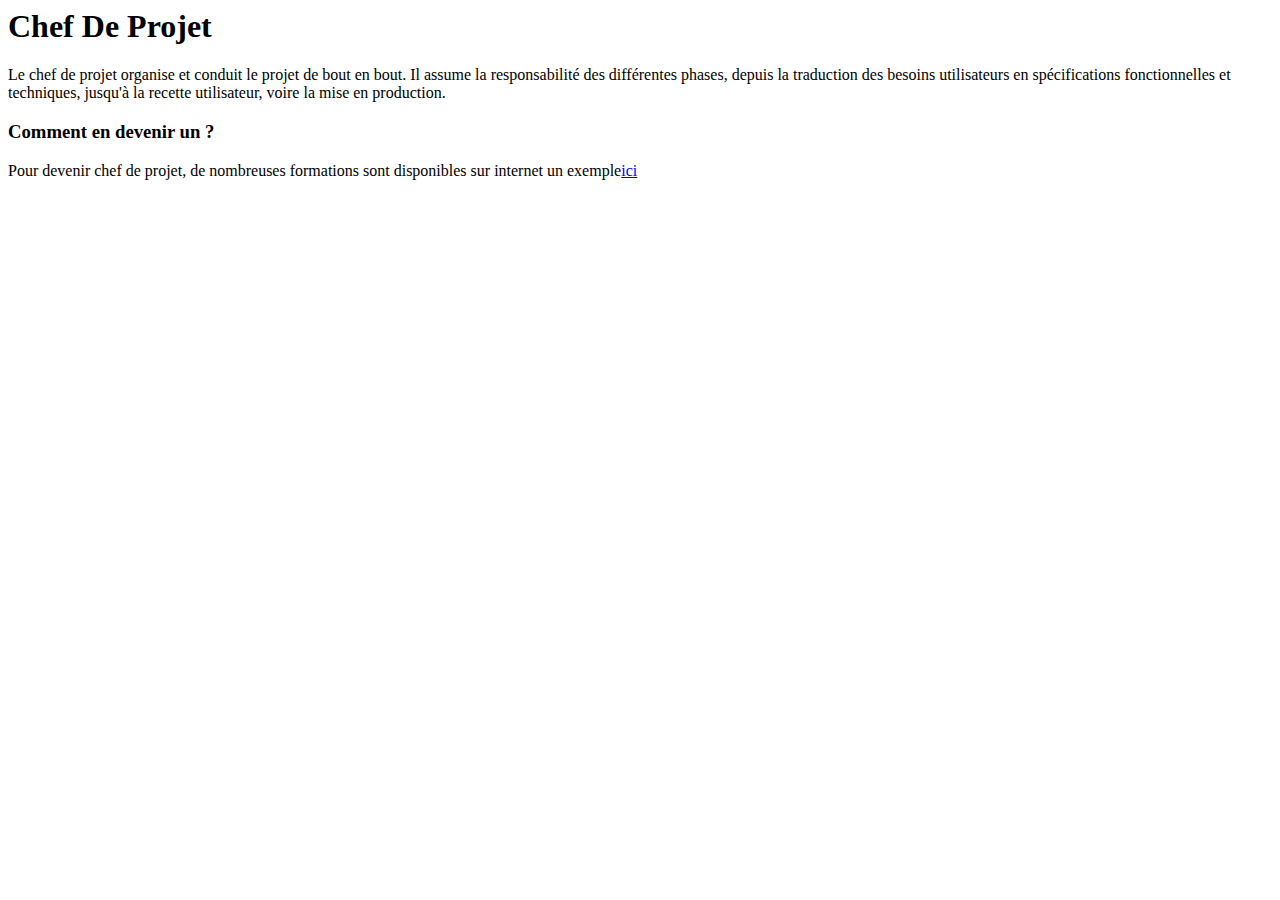
==== pages/chefDeProjet.htm @ 6572b9e0 "Ajout de nouvelles pages" ====
<head>
<title>Chef De Projet</title>
</head>
<body>
    <div class="title 3">
<h1>Chef De Projet</h1>
</div>
<p>Le chef de projet organise et conduit le projet de bout en bout. Il assume la responsabilité des différentes phases, depuis la traduction des besoins utilisateurs en spécifications fonctionnelles et techniques, jusqu'à la recette utilisateur, voire la mise en production.</p>
<h3>Comment en devenir un ?</h3>
<p>Pour devenir chef de projet, de nombreuses formations sont disponibles sur internet un exemple<a href="https://www.admission.eemi.com/bachelor-web-development" target="_blank">ici</a></p>
</body>
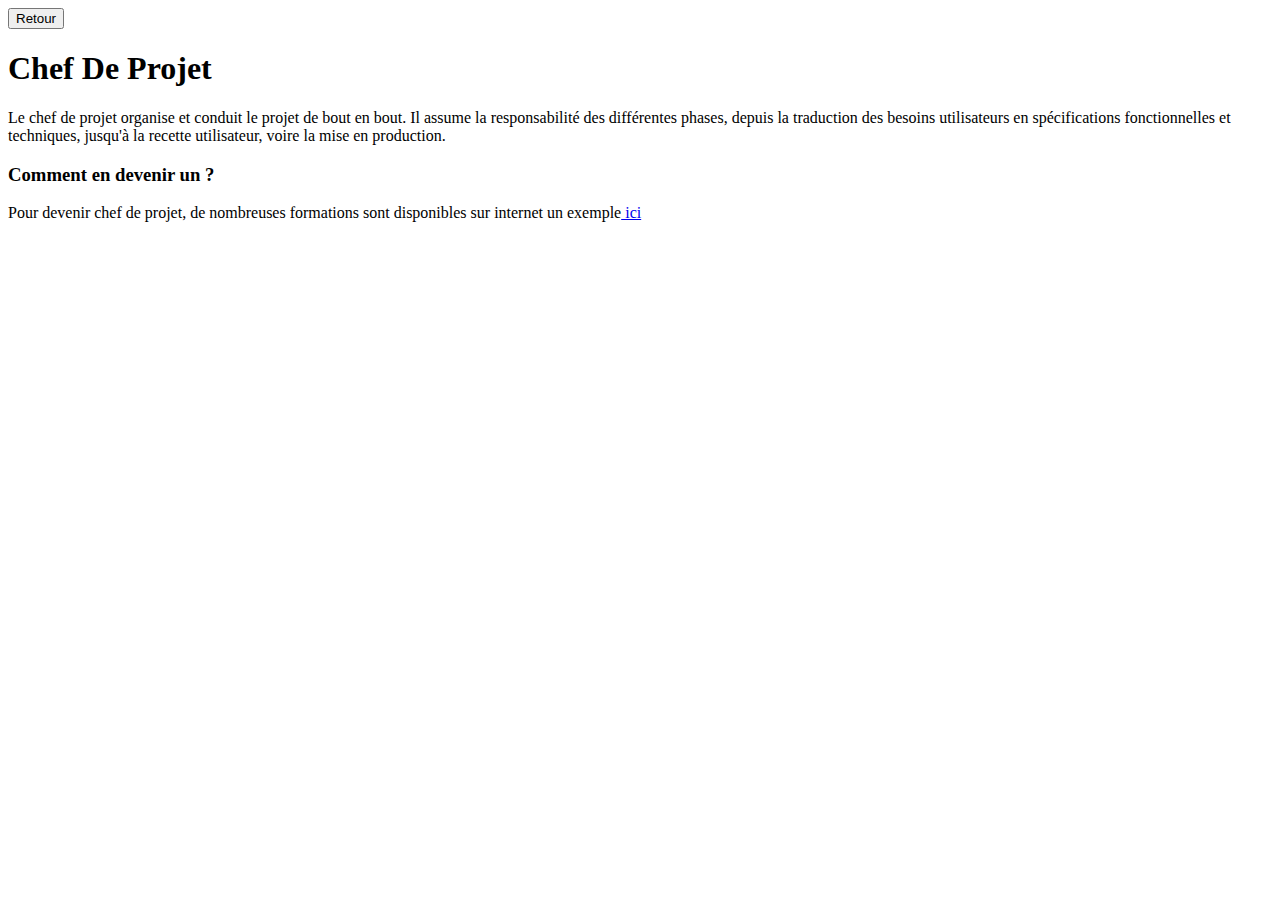
==== commit fcc75a83: "Add files via upload" ====
--- a/pages/chefDeProjet.htm
+++ b/pages/chefDeProjet.htm
@@ -3,10 +3,11 @@
 <title>Chef De Projet</title>
 </head>
 <body>
+    <button onclick="location.href='../index.htm'">Retour</button>
     <div class="title 3">
 <h1>Chef De Projet</h1>
 </div>
 <p>Le chef de projet organise et conduit le projet de bout en bout. Il assume la responsabilité des différentes phases, depuis la traduction des besoins utilisateurs en spécifications fonctionnelles et techniques, jusqu'à la recette utilisateur, voire la mise en production.</p>
 <h3>Comment en devenir un ?</h3>
-<p>Pour devenir chef de projet, de nombreuses formations sont disponibles sur internet un exemple<a href="https://www.admission.eemi.com/bachelor-web-development" target="_blank">ici</a></p>
+<p>Pour devenir chef de projet, de nombreuses formations sont disponibles sur internet un exemple<a href="https://www.admission.eemi.com/bachelor-web-development" target="_blank"> ici </a></p>
 </body>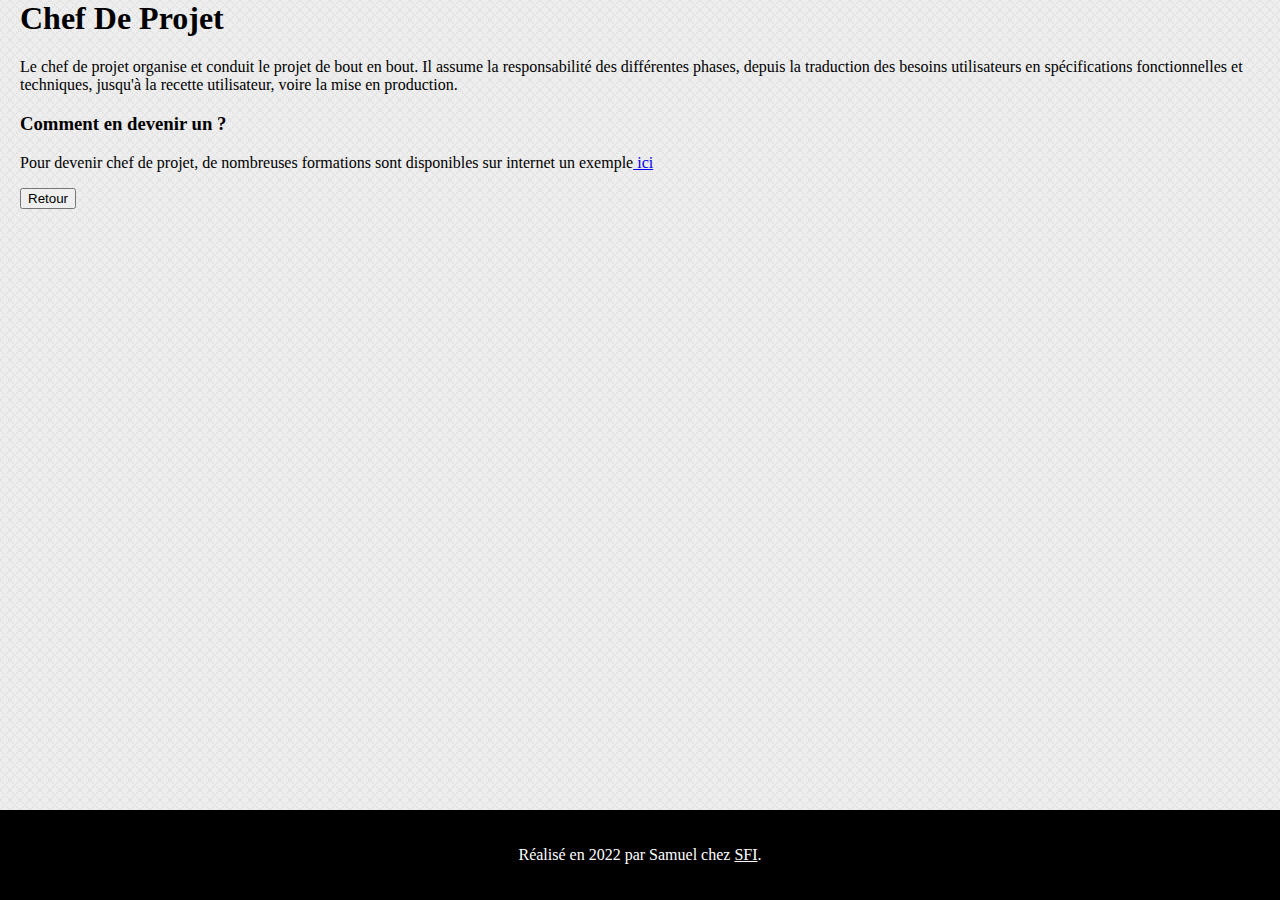
==== commit 93426b5c: "Deco et partie finale" ====
--- a/pages/chefDeProjet.htm
+++ b/pages/chefDeProjet.htm
@@ -1,13 +1,25 @@
+<head>
+    <title>Chef De Projet</title>
+    <link rel="stylesheet" href="../index.css">
+</head>
 
-<head>
-<title>Chef De Projet</title>
-</head>
 <body>
-    <button onclick="location.href='../index.htm'">Retour</button>
-    <div class="title 3">
-<h1>Chef De Projet</h1>
-</div>
-<p>Le chef de projet organise et conduit le projet de bout en bout. Il assume la responsabilité des différentes phases, depuis la traduction des besoins utilisateurs en spécifications fonctionnelles et techniques, jusqu'à la recette utilisateur, voire la mise en production.</p>
-<h3>Comment en devenir un ?</h3>
-<p>Pour devenir chef de projet, de nombreuses formations sont disponibles sur internet un exemple<a href="https://www.admission.eemi.com/bachelor-web-development" target="_blank"> ici </a></p>
-</body>+    <div id="contenu" class="margin">
+        
+        <div class="title 3">
+            <h1>Chef De Projet</h1>
+        </div>
+        <p>Le chef de projet organise et conduit le projet de bout en bout. Il assume la responsabilité des différentes
+            phases, depuis la traduction des besoins utilisateurs en spécifications fonctionnelles et techniques,
+            jusqu'à la recette utilisateur, voire la mise en production.</p>
+        <h3>Comment en devenir un ?</h3>
+        <p>Pour devenir chef de projet, de nombreuses formations sont disponibles sur internet un exemple<a
+                href="https://www.admission.eemi.com/bachelor-web-development" target="_blank"> ici </a></p>
+                <button onclick="location.href='../index.htm'">Retour</button>
+            </div>
+</body>
+<footer>
+    <div class="texte-blanc">
+        <p>Réalisé en 2022 par Samuel chez <a href="https://sfi.fr" target="_blank"> SFI</a>.</p>
+    </div>
+</footer>--- a/index.css
+++ b/index.css
@@ -0,0 +1,83 @@
+.bloc-titre {
+    vertical-align: middle;
+    text-align: center;
+}
+
+.cadre {
+    border: 2px black solid;
+    padding: 10px;
+    margin-top: 10px;
+}
+
+.wrapper {
+    display: grid;
+    grid-template-columns: repeat(3, 1fr);
+    grid-gap: 10px;
+    justify-items: center;
+}
+
+.developpeur {
+    background-color: aliceblue;
+    color: blue;
+}
+
+.graphiste {
+    background-color: aliceblue;
+    color: blue;
+}
+
+.chef-de-projet {
+    background-color: aliceblue;
+    color: blue;
+}
+
+.lien-cadre {
+    text-decoration: none;
+    color: blue;
+}
+
+.wrapper {
+    vertical-align: middle;
+    text-align: center;
+}
+
+#contenu {
+    min-height: 90vh;
+}
+
+.texte-blanc {
+    vertical-align: middle;
+    text-align: center;
+    background-color: black;
+    color: white;
+}
+
+footer {
+    background-color: black;
+    min-height: 10vh;
+    display: flex;
+    align-items: center;
+    justify-content: center;
+}
+
+footer a {
+    color: white;
+}
+
+body {
+    padding: 0;
+    margin: 0;
+    background-image: url(fond.png);
+}
+
+.margin {
+    margin-left: 20px;
+    margin-right: 20px;
+}
+
+.justify{
+    text-align: justify;
+}
+.textee{
+    color: gray;
+}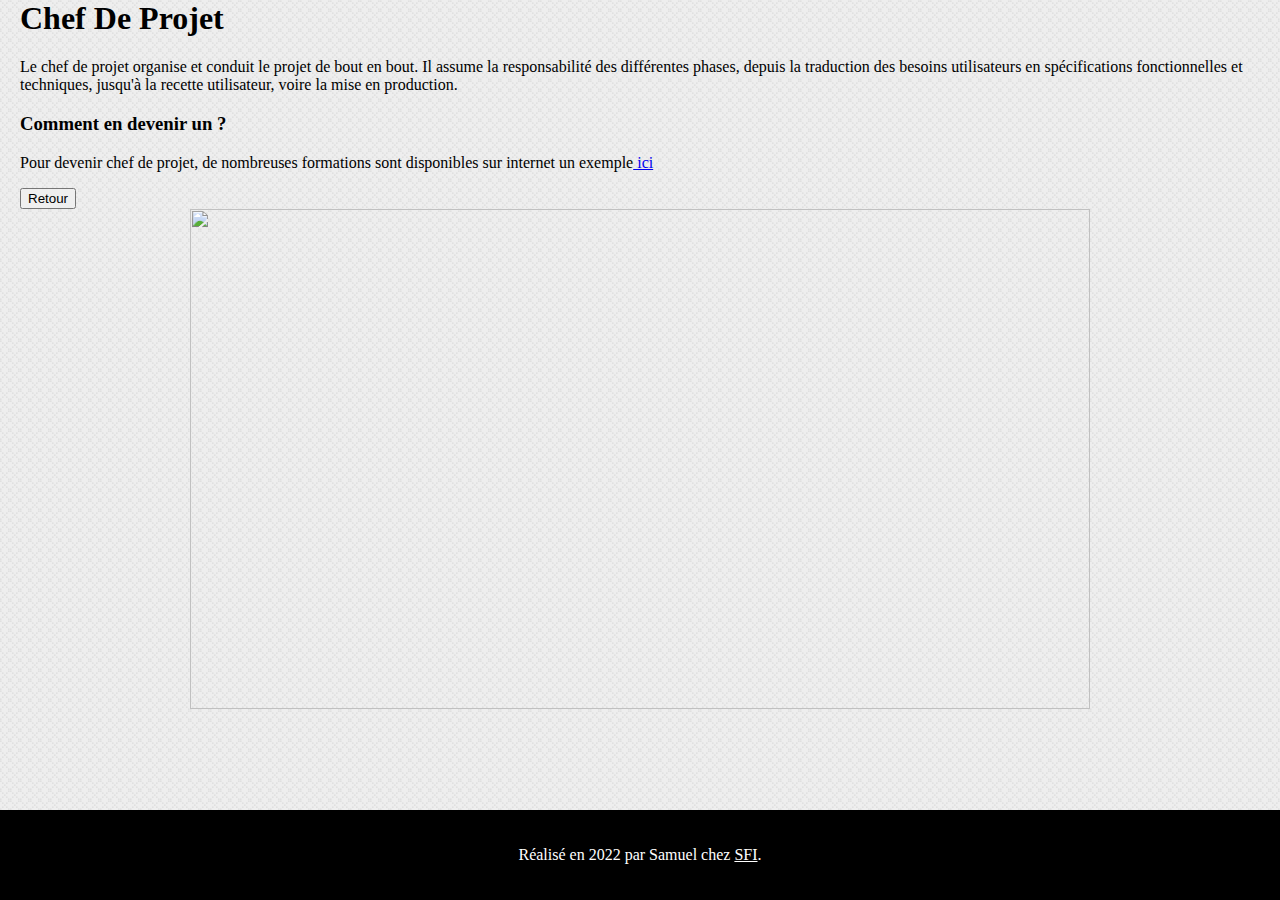
==== commit d4f2b783: "Add files via upload" ====
--- a/pages/chefDeProjet.htm
+++ b/pages/chefDeProjet.htm
@@ -5,7 +5,7 @@
 
 <body>
     <div id="contenu" class="margin">
-        
+
         <div class="title 3">
             <h1>Chef De Projet</h1>
         </div>
@@ -15,11 +15,15 @@
         <h3>Comment en devenir un ?</h3>
         <p>Pour devenir chef de projet, de nombreuses formations sont disponibles sur internet un exemple<a
                 href="https://www.admission.eemi.com/bachelor-web-development" target="_blank"> ici </a></p>
-                <button onclick="location.href='../index.htm'">Retour</button>
-            </div>
-</body>
-<footer>
-    <div class="texte-blanc">
-        <p>Réalisé en 2022 par Samuel chez <a href="https://sfi.fr" target="_blank"> SFI</a>.</p>
+        <button onclick="location.href='../index.htm'">Retour</button>
+        <div class="bloc-titre">
+            <img src="https://f.hellowork.com/obs-static-images/seo/ObsJob/chef-de-projet-informatique.jpg" height="500"
+                width="900">
+        </div>
     </div>
-</footer>+    <footer>
+        <div class="texte-blanc">
+            <p>Réalisé en 2022 par Samuel chez <a href="https://sfi.fr" target="_blank"> SFI</a>.</p>
+        </div>
+    </footer>
+</body>